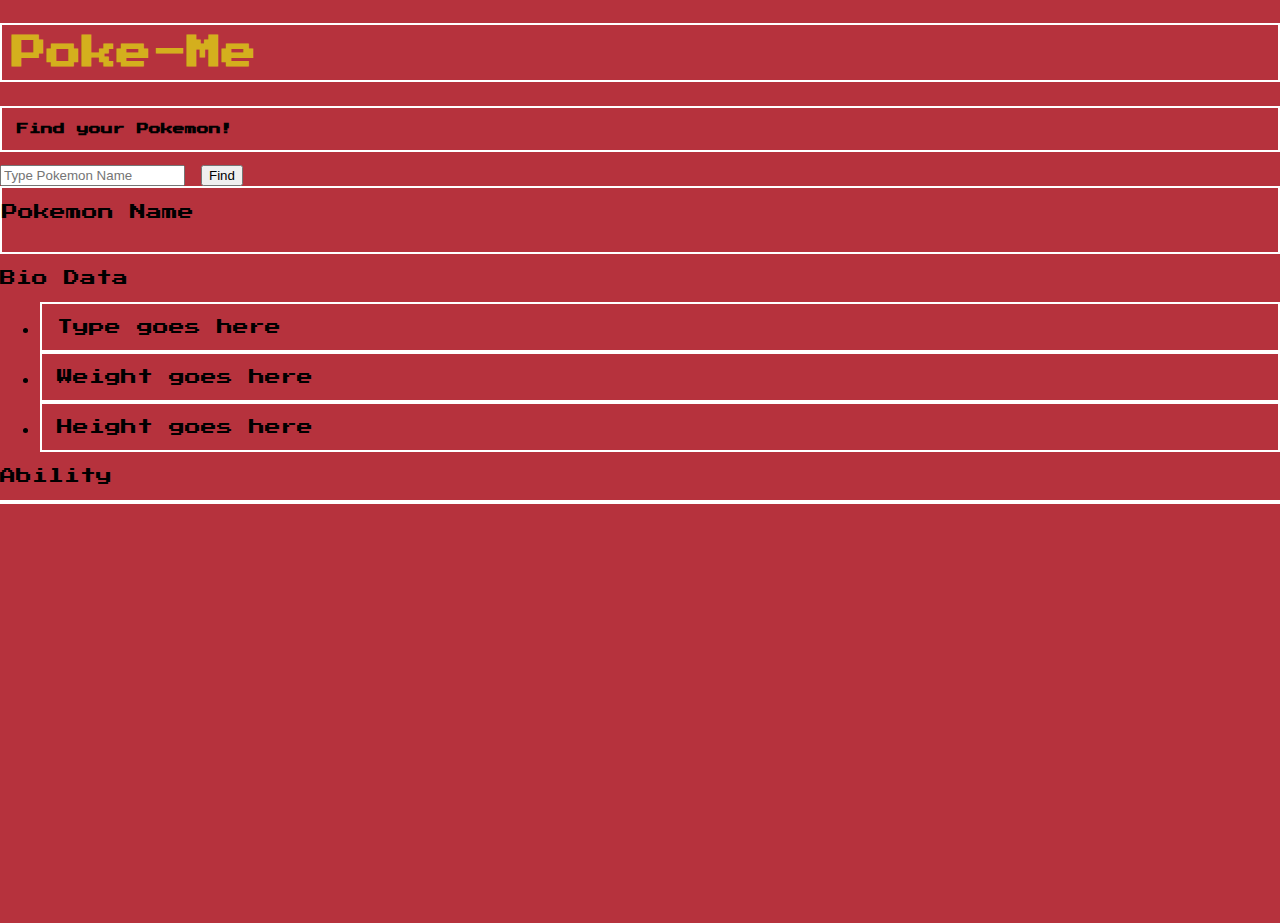
==== index.html @ 1656c46c "Commit1 - base draft files" ====
<!DOCTYPE html>
<html lang="en">
<head>
    <meta charset="UTF-8">
    <meta name="viewport" content="width=device-width, initial-scale=1.0">
    <link rel="stylesheet" href="./css/style.css">

    <title>Poke-Me</title>
</head>

<body>

<div class="basicHead">
<h1> Poke-Me</h1>
<h3> Find your Pokemon!</h3>
<input id= "nameSearch" type= "text" placeholder="Type Pokemon Name"></input>
<button id= "findButton">Find</button>
</div>

<div class="icon">
    <!-- data.species.name -->
    <p id="pokemonName">Pokemon Name</p>    
    <!-- data.sprites.front_default -->
    <div id="photo"> <img src=""></div>
</div>

<p>Bio Data</p>
<ul class="bioData">
    <!-- data.types[i] -->
    <li id="type">Type goes here</li>
    <li id="weight">Weight goes here</li>
    <!-- data.game_indices.height -->
    <li id="height">Height goes here</li>   
</ul>

<p>Ability</p>
<ul class="ability">
    <!-- data.abilities[i].ability.name -->
    <!-- <li id="ability1">Ability one goes here</li>
    <li id="ability2">Ability two goes here</li>
    <li id="ability3">Ability three goes here</li> -->
    
</ul>


<script src="./js/main.js"></script>
</body>
</html>
---- css/style.css ----
@import url('https://fonts.googleapis.com/css2?family=Press+Start+2P&display=swap');


*{
    box-sizing: border-box;
  }

body {
    height: 100vh;
    margin: 0;
    font-family: 'Press Start 2P', sans-serif;
    background-color: rgb(182, 50, 61);
}

.basicHead{
  /* display: flex; */
}
h1{
 
  font-size: 35px;
  color: rgb(212,175,29);
  border: solid white 2px;
  padding: 10px;
}
h3{
 
  border: solid white 2px;
  font-size: 12px;
  padding: 15px;
}

.icon{
 flex-direction: row;
 border: solid white 2px;
}

#type, #weight, #height{
  border: solid white 2px;
  padding: 15px;
}

.ability{
  flex-direction:column;
  border: solid white 2px;
  
}    
#ability1, #ability2, #ability3{
  padding: 15px;
}

  /* Does kebabcase don't work #ability-one, #ability-two, #ability-three {}
  Why does .bioData not work?


    /* mobile first - single column */
    /* grid-template-columns: 1fr;
    grid-template-rows: 50px 30px auto 100px;
    grid-template-areas: 
      "hdr"
      "ftr"
      "content"
      "side";
  }  */
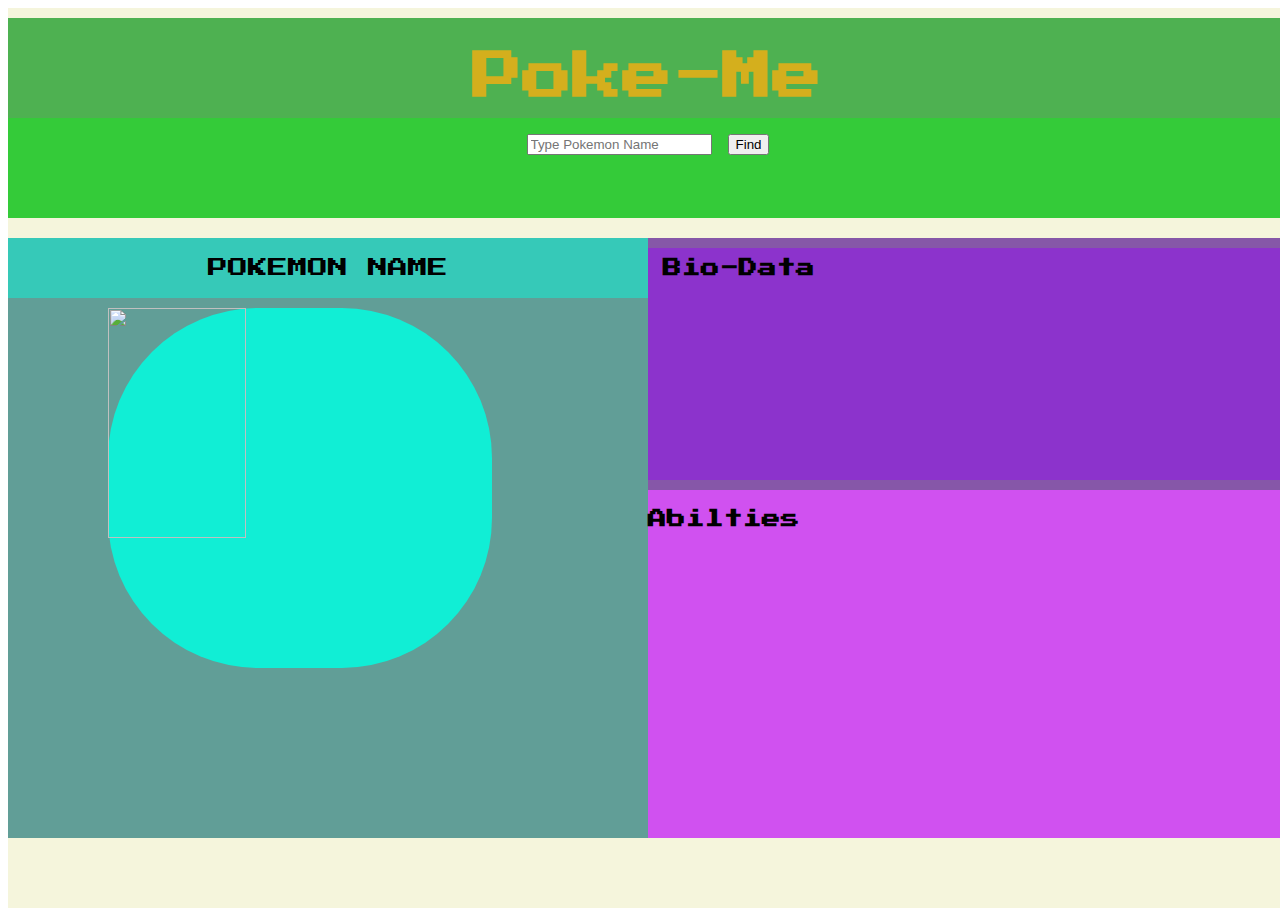
==== commit a4157e98: "Commit2 basic css flex, display basic .info" ====
--- a/index.html
+++ b/index.html
@@ -10,39 +10,61 @@
 
 <body>
 
-<div class="basicHead">
-<h1> Poke-Me</h1>
-<h3> Find your Pokemon!</h3>
-<input id= "nameSearch" type= "text" placeholder="Type Pokemon Name"></input>
-<button id= "findButton">Find</button>
+
+<div class="container">
+
+    <div class="header">
+        <div class="title">
+            <h1> Poke-Me</h1>
+        </div>
+        <div class="search">
+            <input id= "nameSearch" type= "text" placeholder="Type Pokemon Name"></input>
+            <button id= "findButton">Find</button>
+        </div>
+    </div>
+
+    <div class="info">
+        <div class="profile">
+            <div class="nameClass">
+                <p id="nameId">Pokemon Name</p> 
+            </div>
+            <div class="picture">
+                <img id="pokemonpicture" src ="https://raw.githubusercontent.com/PokeAPI/sprites/master/sprites/pokemon/132.png">
+            </div>
+        </div>
+        <div class="data-moves">
+            <div class="data">
+                <h3 id= "dataHead">Bio-Data</h3>
+                <p id= "typeId"></p>
+                <p id= "heightId"></p>
+                <p id= "weightId"></p>
+                <p id= "typeId"></p>
+            </div>
+
+            <div class="moves">
+                <h3 id="movesHead"> Abilties</h3>
+                <ul class="abilities">
+                    
+                </ul>
+            </div>
+        </div>
+    </div>
+    
 </div>
-
-<div class="icon">
-    <!-- data.species.name -->
-    <p id="pokemonName">Pokemon Name</p>    
-    <!-- data.sprites.front_default -->
-    <div id="photo"> <img src=""></div>
-</div>
-
-<p>Bio Data</p>
-<ul class="bioData">
-    <!-- data.types[i] -->
-    <li id="type">Type goes here</li>
-    <li id="weight">Weight goes here</li>
-    <!-- data.game_indices.height -->
-    <li id="height">Height goes here</li>   
-</ul>
-
-<p>Ability</p>
-<ul class="ability">
-    <!-- data.abilities[i].ability.name -->
-    <!-- <li id="ability1">Ability one goes here</li>
-    <li id="ability2">Ability two goes here</li>
-    <li id="ability3">Ability three goes here</li> -->
-    
-</ul>
 
 
 <script src="./js/main.js"></script>
 </body>
-</html>+</html>
+
+
+
+<!-- <p>Bio Data</p>
+<ul class="bioData">
+    <li id="type">Type goes here</li>
+    <li id="weight">Weight goes here</li>
+    <li id="height">Height goes here</li>   
+</ul> -->
+    <!-- data.types[i] --> <!-- data.game_indices.height -->
+
+    <!-- data.sprites.front_default --> <!-- data.species.name -->--- a/css/style.css
+++ b/css/style.css
@@ -1,53 +1,125 @@
 @import url('https://fonts.googleapis.com/css2?family=Press+Start+2P&display=swap');
-
 
 *{
     box-sizing: border-box;
   }
 
-body {
+.container{
+    font-family: 'Press Start 2P', sans-serif;
+    display: flex;
+    flex-direction: column;
+    width: 100vw;
     height: 100vh;
-    margin: 0;
-    font-family: 'Press Start 2P', sans-serif;
-    background-color: rgb(182, 50, 61);
+    background-color: beige;
 }
 
-.basicHead{
-  /* display: flex; */
+.header{                 
+  display: flex;
+  flex-direction: column;
+  width: 100vw;
+  height: 200px;
+  background-color: #659a67;
+  margin: 10px 0 20px 0;
+
 }
-h1{
- 
-  font-size: 35px;
-  color: rgb(212,175,29);
-  border: solid white 2px;
-  padding: 10px;
+.title{
+    width: 100%;
+    height: 50%;
+    background-color: #4eb151;
+    text-align: center;
+    color: rgb(212,175,29);
+    font-size: 25px;
+    
 }
-h3{
- 
-  border: solid white 2px;
-  font-size: 12px;
-  padding: 15px;
+.search{
+    width: 100%;
+    height: 50%;
+    background-color: #34cb39;
+    text-align: center;
+    padding: 15px;
 }
 
-.icon{
- flex-direction: row;
- border: solid white 2px;
+.info{
+    display: flex;
+    width: 100vw;
+    height: 600px;
+    background-color: brown;
+    /* margin: 0 -10px 0 10px; */
+}
+.profile{
+    display: flex;
+    flex-direction: column;
+    width: 50vw;
+    height: 600px;
+    background-color: #619e97;
+}
+.nameClass{
+    width: 100%;
+    height: 10%;
+    background-color: #36c9b8;
+    text-align: center;
+    text-transform: uppercase;
+    font-size: 20px;
+        /* (how to add empty space on right side- between ..name and .data) */
+}
+.picture{
+    width: 60%;
+    height: 60%;
+    background-color: #11eed5;
+    border-radius: 150px;
+    margin: 10px 0 0 100px;
+    
 }
 
-#type, #weight, #height{
-  border: solid white 2px;
-  padding: 15px;
+#pokemonpicture{
+  height: 80%;
+  width: 60%;
+  
+    /* how to move image in center of .picture div */
 }
-
-.ability{
-  flex-direction:column;
-  border: solid white 2px;
-  
-}    
-#ability1, #ability2, #ability3{
-  padding: 15px;
+.data-moves{
+    display: flex;
+    flex-direction: column;
+    width: 50vw;
+    height: 600px;
+    background-color: #8657a8;
 }
-
+.data{
+    width: 100%;
+    height: 40%;
+    background-color: #8c33cc;
+    margin: 10px 0;    
+    padding-left: 20px;     
+      /* why does changing margin shift it to the right- so it sticks out of page window. */
+}
+.moves{
+  display: flex;
+  flex-direction: row;
+    width: 100%;
+    height: 60%;
+    background-color: #d051f0;
+    /* margin: 10px 0 10px 0;
+    padding-top: 20px; */
+}
+.base{
+  width:50%;
+  height: 50%;
+  background-color: #c570fb;
+}
+.special{
+  width:50%;
+  height: 50%;
+  background-color: #c570fb;
+}
+li{
+  margin: 16px; 
+}
+#dataHead{
+  margin: 10px -5px;
+}
+#specialHead{
+  margin: 10px 10px; 
+}
   /* Does kebabcase don't work #ability-one, #ability-two, #ability-three {}
   Why does .bioData not work?
 
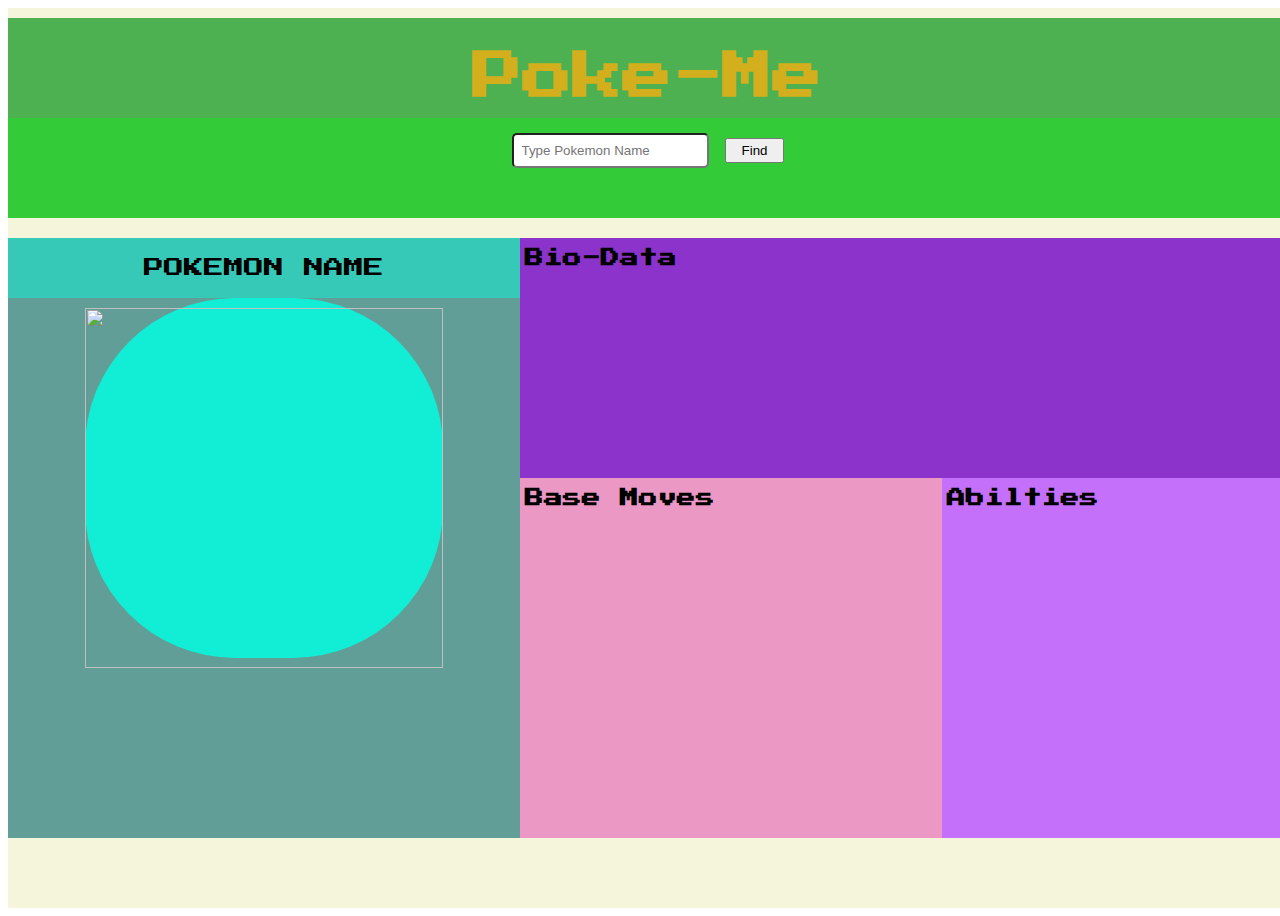
==== commit 7ceca540: "basic function info display-prestyle" ====
--- a/index.html
+++ b/index.html
@@ -18,8 +18,8 @@
             <h1> Poke-Me</h1>
         </div>
         <div class="search">
-            <input id= "nameSearch" type= "text" placeholder="Type Pokemon Name"></input>
-            <button id= "findButton">Find</button>
+            <input id="nameSearch" type="text" placeholder="Type Pokemon Name"></input>
+            <button id="findButton">Find</button>
         </div>
     </div>
 
@@ -29,23 +29,35 @@
                 <p id="nameId">Pokemon Name</p> 
             </div>
             <div class="picture">
-                <img id="pokemonpicture" src ="https://raw.githubusercontent.com/PokeAPI/sprites/master/sprites/pokemon/132.png">
+                <img id="pokemonBack" src ="https://raw.githubusercontent.com/PokeAPI/sprites/master/sprites/pokemon/back/132.png">
+                <img id="pokemonFront" src ="https://raw.githubusercontent.com/PokeAPI/sprites/master/sprites/pokemon/132.png">
             </div>
         </div>
+
         <div class="data-moves">
             <div class="data">
-                <h3 id= "dataHead">Bio-Data</h3>
-                <p id= "typeId"></p>
-                <p id= "heightId"></p>
-                <p id= "weightId"></p>
-                <p id= "typeId"></p>
+                <h3 id="dataHead">Bio-Data</h3>
+                <p id="typeId"></p>
+                <p id="heightId"></p>
+                <p id="weightId"></p>
+                <p id="typeId"></p>
             </div>
 
             <div class="moves">
-                <h3 id="movesHead"> Abilties</h3>
-                <ul class="abilities">
-                    
-                </ul>
+                <div class="base">
+                    <h3 id="baseHead"> Base Moves</h3>
+                    <ul class="baseMoves"></ul>
+                    <!-- <p id="hpId"></p>
+                    <p id="attackId"></p>
+                    <p id="defenseId"></p>
+                    <p id="specAttackId"></p>
+                    <p id="specDefenseId"></p>
+                    <p id="speedId"></p> -->
+                </div>
+                <div class="special">
+                    <h3 id="specialHead"> Abilties</h3>
+                    <ul class="specialAbilities"></ul>
+                </div>
             </div>
         </div>
     </div>
--- a/css/style.css
+++ b/css/style.css
@@ -11,6 +11,7 @@
     width: 100vw;
     height: 100vh;
     background-color: beige;
+   
 }
 
 .header{                 
@@ -38,7 +39,15 @@
     text-align: center;
     padding: 15px;
 }
-
+#nameSearch{
+ padding: 8px;
+ border-radius: 5px;
+}
+#findButton{
+  padding: 3px;
+  padding-right: 15px;
+  padding-left: 15px;
+}
 .info{
     display: flex;
     width: 100vw;
@@ -49,7 +58,7 @@
 .profile{
     display: flex;
     flex-direction: column;
-    width: 50vw;
+    width: 40vw;
     height: 600px;
     background-color: #619e97;
 }
@@ -63,62 +72,92 @@
         /* (how to add empty space on right side- between ..name and .data) */
 }
 .picture{
-    width: 60%;
+    display: flex;
+    justify-content: center;
+    width: 70%;
     height: 60%;
     background-color: #11eed5;
     border-radius: 150px;
-    margin: 10px 0 0 100px;
-    
+    margin: 0 auto;
+    position: relative;
+    /* transition: transform .9s; */
+}
+#pokemonBack{
+  position: absolute;
+  height: 100%;
+  width: 100%;
+  top: 10px;
+  margin: auto;
+  
+}
+#pokemonFront{
+  height: 100%;
+  width: 100%;
+  margin: auto;
+  opacity: 0;
+
+  transition: opacity 0.7s ease;
+    /* how to move image in center of .picture div */
+}
+#pokemonFront:hover{
+/* transform: scale(1.5); */
+  opacity: 1;
+}
+#pokemonBack:hover{
+  opacity: 0;
+
 }
 
-#pokemonpicture{
-  height: 80%;
-  width: 60%;
-  
-    /* how to move image in center of .picture div */
-}
 .data-moves{
     display: flex;
     flex-direction: column;
-    width: 50vw;
+    width: 60vw;
     height: 600px;
     background-color: #8657a8;
+    /* margin-left: 10px; */
 }
 .data{
     width: 100%;
     height: 40%;
     background-color: #8c33cc;
-    margin: 10px 0;    
-    padding-left: 20px;     
+    /* margin: 10px 0;     */
+    padding-left: 10px;     
       /* why does changing margin shift it to the right- so it sticks out of page window. */
 }
 .moves{
   display: flex;
   flex-direction: row;
-    width: 100%;
-    height: 60%;
-    background-color: #d051f0;
+  width: 100%;
+  height: 60%;
+  background-color: red;
     /* margin: 10px 0 10px 0;
     padding-top: 20px; */
 }
 .base{
-  width:50%;
-  height: 50%;
-  background-color: #c570fb;
+  width:55%;
+  /* height: 50%; */
+  background-color: #eb98c5;
+  /* padding-left: 5px; */
 }
 .special{
-  width:50%;
-  height: 50%;
+  width:45%;
+  /* height: 50%; */
   background-color: #c570fb;
+  /* padding-left: 10px;
+  padding-top: 10px; */
 }
 li{
-  margin: 16px; 
+  margin: 15px; 
+  margin-left: -5px;
 }
 #dataHead{
   margin: 10px -5px;
 }
+#baseHead{
+  margin: 10px 5px;
+}
 #specialHead{
-  margin: 10px 10px; 
+  margin: 10px 5px; 
 }
   /* Does kebabcase don't work #ability-one, #ability-two, #ability-three {}
   Why does .bioData not work?
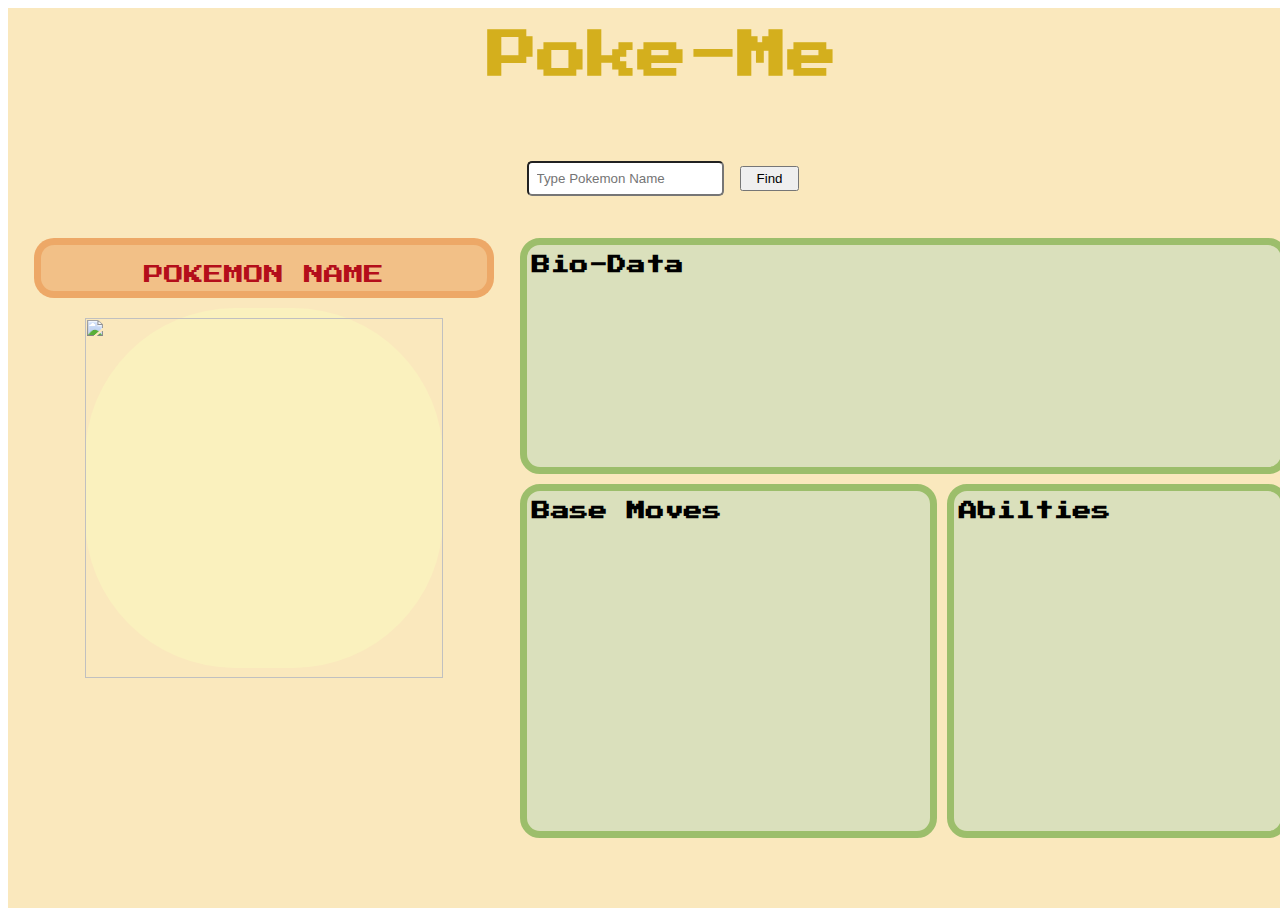
==== commit b0694f2a: "Add background and border colors" ====
--- a/index.html
+++ b/index.html
@@ -11,7 +11,7 @@
 <body>
 
 
-<div class="container">
+<div class="container"> 
 
     <div class="header">
         <div class="title">
--- a/css/style.css
+++ b/css/style.css
@@ -10,7 +10,7 @@
     flex-direction: column;
     width: 100vw;
     height: 100vh;
-    background-color: beige;
+    background-color: rgb(250,232,189);
    
 }
 
@@ -19,25 +19,30 @@
   flex-direction: column;
   width: 100vw;
   height: 200px;
-  background-color: #659a67;
-  margin: 10px 0 20px 0;
+  background: url(https://c4.wallpaperflare.com/wallpaper/309/93/127/pokemon-minimalistic-bulbasaur-pikachu-squirtle-sepia-backgrounds-charmander-starter-1920x1080-wa-anime-pokemon-hd-art-wallpaper-preview.jpg);
+  background-repeat: no-repeat;
+  background-position: center;
+  margin: 15px;
+
 
 }
 .title{
     width: 100%;
     height: 50%;
-    background-color: #4eb151;
+    /* background-color: #4eb151; */
     text-align: center;
     color: rgb(212,175,29);
     font-size: 25px;
+    margin: -26px auto; 
     
 }
 .search{
     width: 100%;
     height: 50%;
-    background-color: #34cb39;
+    /* background-color: #34cb39; */
     text-align: center;
-    padding: 15px;
+    /* padding: 45px; */
+    margin-top: 90px;
 }
 #nameSearch{
  padding: 8px;
@@ -52,23 +57,27 @@
     display: flex;
     width: 100vw;
     height: 600px;
-    background-color: brown;
-    /* margin: 0 -10px 0 10px; */
+    /* background-color: brown; */
+
 }
 .profile{
     display: flex;
     flex-direction: column;
     width: 40vw;
     height: 600px;
-    background-color: #619e97;
+    /* background-color: #619e97; */
 }
 .nameClass{
-    width: 100%;
+    width: 90%;
     height: 10%;
-    background-color: #36c9b8;
+    background-color: rgb(230,132,55,0.4);
+    border: 7px solid rgb(230,132,55,0.4);
+    border-radius: 20px;
     text-align: center;
     text-transform: uppercase;
     font-size: 20px;
+    margin: 0 auto;
+    color: rgba(180,14,27);
         /* (how to add empty space on right side- between ..name and .data) */
 }
 .picture{
@@ -76,9 +85,9 @@
     justify-content: center;
     width: 70%;
     height: 60%;
-    background-color: #11eed5;
+    background-color:rgb(250,241,190);
     border-radius: 150px;
-    margin: 0 auto;
+    margin: 10px auto;
     position: relative;
     /* transition: transform .9s; */
 }
@@ -95,7 +104,6 @@
   width: 100%;
   margin: auto;
   opacity: 0;
-
   transition: opacity 0.7s ease;
     /* how to move image in center of .picture div */
 }
@@ -113,15 +121,20 @@
     flex-direction: column;
     width: 60vw;
     height: 600px;
-    background-color: #8657a8;
+    /* background-color: #8657a8; */
     /* margin-left: 10px; */
 }
 .data{
     width: 100%;
     height: 40%;
-    background-color: #8c33cc;
-    /* margin: 10px 0;     */
-    padding-left: 10px;     
+    background-color: rgb(186,216,187,0.5);
+    border-color: rgb(156,190,107);
+    border-style: solid;
+    border-width: 7px;
+    border-radius: 20px;
+    /* margin-right: 10px;     */
+    padding-left: 10px; 
+    margin: 0 10px 10px 0;  
       /* why does changing margin shift it to the right- so it sticks out of page window. */
 }
 .moves{
@@ -129,20 +142,30 @@
   flex-direction: row;
   width: 100%;
   height: 60%;
-  background-color: red;
+  
+  /* background-color: red; */
     /* margin: 10px 0 10px 0;
     padding-top: 20px; */
 }
 .base{
   width:55%;
   /* height: 50%; */
-  background-color: #eb98c5;
+  background-color: rgb(186,216,187,0.5);
+  border-color: rgb(156,190,107);
+  border-style: solid;
+  border-width: 7px;
+  border-radius: 20px;
+  margin-right:10px;
   /* padding-left: 5px; */
 }
 .special{
   width:45%;
   /* height: 50%; */
-  background-color: #c570fb;
+  background-color: rgb(186,216,187,0.5);
+  border-color: rgb(156,190,107);
+  border-style: solid;
+  border-width: 7px;
+  border-radius: 20px;
   /* padding-left: 10px;
   padding-top: 10px; */
 }
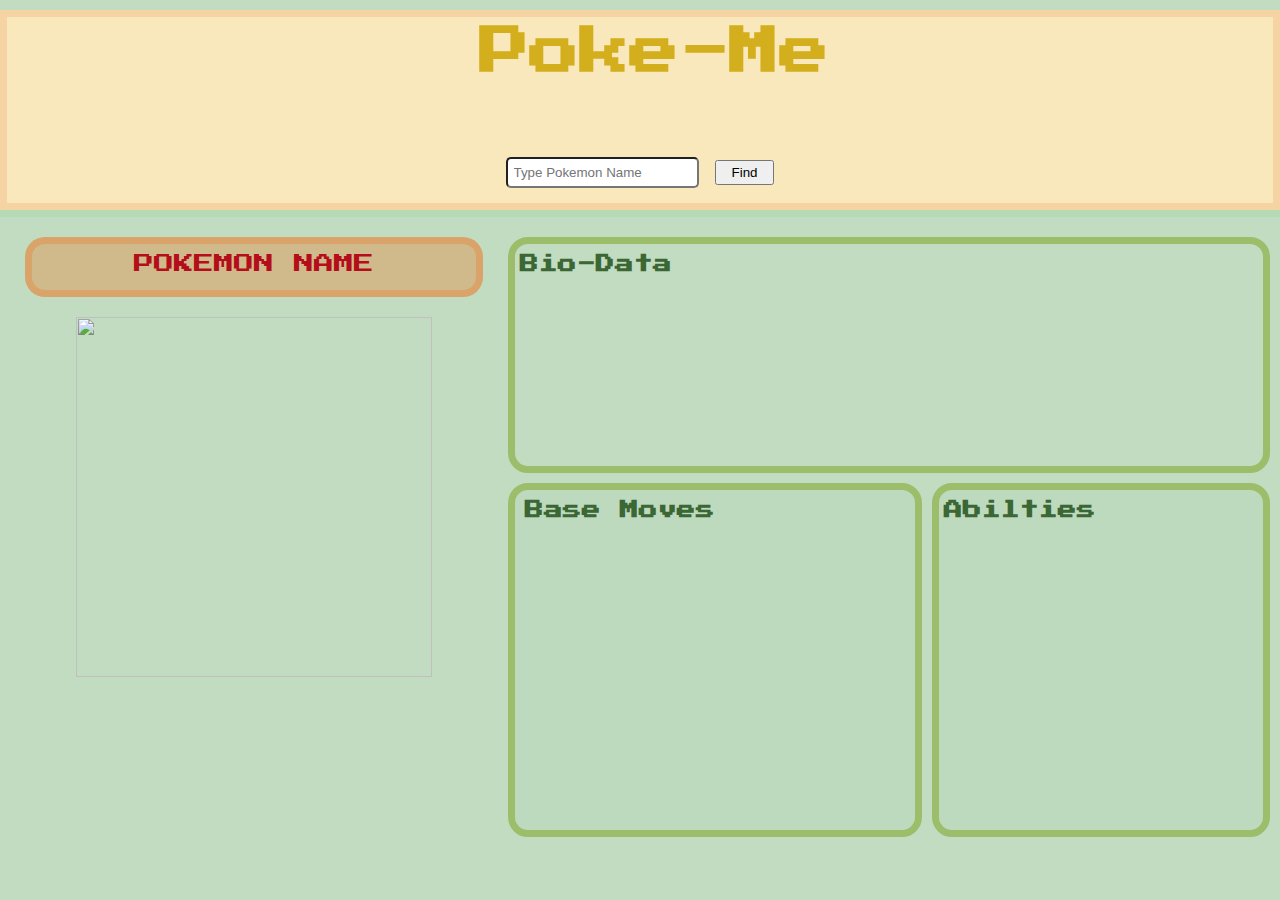
==== commit d218a094: "Set background-color. Format header w/ image" ====
--- a/index.html
+++ b/index.html
@@ -9,7 +9,6 @@
 </head>
 
 <body>
-
 
 <div class="container"> 
 
@@ -28,9 +27,11 @@
             <div class="nameClass">
                 <p id="nameId">Pokemon Name</p> 
             </div>
-            <div class="picture">
-                <img id="pokemonBack" src ="https://raw.githubusercontent.com/PokeAPI/sprites/master/sprites/pokemon/back/132.png">
-                <img id="pokemonFront" src ="https://raw.githubusercontent.com/PokeAPI/sprites/master/sprites/pokemon/132.png">
+            <div class="picture">         
+               <img id="pokemonBack" src="">
+               <img id="pokemonFront" src="">          
+                <!-- <img id="pokemonBack" src ="https://raw.githubusercontent.com/PokeAPI/sprites/master/sprites/pokemon/back/132.png"> -->
+                <!-- <img id="pokemonFront" src ="https://raw.githubusercontent.com/PokeAPI/sprites/master/sprites/pokemon/132.png"> -->
             </div>
         </div>
 
@@ -40,7 +41,6 @@
                 <p id="typeId"></p>
                 <p id="heightId"></p>
                 <p id="weightId"></p>
-                <p id="typeId"></p>
             </div>
 
             <div class="moves">
--- a/css/style.css
+++ b/css/style.css
@@ -2,29 +2,35 @@
 
 *{
     box-sizing: border-box;
+    margin: 0;
+    padding: 0;
   }
-
+body{
+  width: 100vw;
+  height: 100vh;
+}
 .container{
     font-family: 'Press Start 2P', sans-serif;
     display: flex;
     flex-direction: column;
-    width: 100vw;
-    height: 100vh;
-    background-color: rgb(250,232,189);
-   
-}
-
+    width: 100%;
+    height: 100%;
+    /* background-color: rgb(250,232,189); */
+    background-color: rgb(194,220,193);  
+    padding-top: 10px;
+}
 .header{                 
   display: flex;
   flex-direction: column;
-  width: 100vw;
+  width: 100%;
   height: 200px;
   background: url(https://c4.wallpaperflare.com/wallpaper/309/93/127/pokemon-minimalistic-bulbasaur-pikachu-squirtle-sepia-backgrounds-charmander-starter-1920x1080-wa-anime-pokemon-hd-art-wallpaper-preview.jpg);
   background-repeat: no-repeat;
   background-position: center;
-  margin: 15px;
-
-
+  /* border-radius: 160%; */
+  padding: 10px;
+  background-color: rgb(250,232,189);
+  border: 7px solid rgb(230,132,55,0.2);
 }
 .title{
     width: 100%;
@@ -33,8 +39,7 @@
     text-align: center;
     color: rgb(212,175,29);
     font-size: 25px;
-    margin: -26px auto; 
-    
+    margin: 0 0 10px 15px;  
 }
 .search{
     width: 100%;
@@ -42,10 +47,10 @@
     /* background-color: #34cb39; */
     text-align: center;
     /* padding: 45px; */
-    margin-top: 90px;
+    margin-top: 70px;
 }
 #nameSearch{
- padding: 8px;
+ padding: 6px;
  border-radius: 5px;
 }
 #findButton{
@@ -57,8 +62,10 @@
     display: flex;
     width: 100vw;
     height: 600px;
+    margin-top: 0;
+    padding-top: 20px;
+    border-top: 7px solid rgb(180, 219, 179);
     /* background-color: brown; */
-
 }
 .profile{
     display: flex;
@@ -77,6 +84,7 @@
     text-transform: uppercase;
     font-size: 20px;
     margin: 0 auto;
+    padding: 10px;
     color: rgba(180,14,27);
         /* (how to add empty space on right side- between ..name and .data) */
 }
@@ -85,7 +93,7 @@
     justify-content: center;
     width: 70%;
     height: 60%;
-    background-color:rgb(250,241,190);
+    /* background-color:rgb(250,241,190); */
     border-radius: 150px;
     margin: 10px auto;
     position: relative;
@@ -113,7 +121,6 @@
 }
 #pokemonBack:hover{
   opacity: 0;
-
 }
 
 .data-moves{
@@ -121,19 +128,18 @@
     flex-direction: column;
     width: 60vw;
     height: 600px;
+    color: rgb(59,103,53);
     /* background-color: #8657a8; */
-    /* margin-left: 10px; */
+    margin-right: 10px;
 }
 .data{
     width: 100%;
     height: 40%;
-    background-color: rgb(186,216,187,0.5);
-    border-color: rgb(156,190,107);
-    border-style: solid;
-    border-width: 7px;
+    /* background-color: rgb(186,216,187,0.5); */
+    border: 7px solid rgb(156,190,107);
     border-radius: 20px;
     /* margin-right: 10px;     */
-    padding-left: 10px; 
+    padding: 0px; 
     margin: 0 10px 10px 0;  
       /* why does changing margin shift it to the right- so it sticks out of page window. */
 }
@@ -151,37 +157,36 @@
   width:55%;
   /* height: 50%; */
   background-color: rgb(186,216,187,0.5);
-  border-color: rgb(156,190,107);
-  border-style: solid;
-  border-width: 7px;
+  border: 7px solid rgb(156,190,107);
   border-radius: 20px;
   margin-right:10px;
-  /* padding-left: 5px; */
+  padding-left: 5px;
 }
 .special{
   width:45%;
   /* height: 50%; */
   background-color: rgb(186,216,187,0.5);
-  border-color: rgb(156,190,107);
-  border-style: solid;
-  border-width: 7px;
+  border: 7px solid rgb(156,190,107);
   border-radius: 20px;
   /* padding-left: 10px;
   padding-top: 10px; */
 }
-li{
+li, #typeId, #heightId, #weightId{
   margin: 15px; 
-  margin-left: -5px;
-}
-#dataHead{
-  margin: 10px -5px;
-}
-#baseHead{
+  list-style-type: none;
+}
+#dataHead, #baseHead, #specialHead{
+  margin: 10px 5px;
+}
+
+
+
+/* #baseHead{
   margin: 10px 5px;
 }
 #specialHead{
   margin: 10px 5px; 
-}
+} */
   /* Does kebabcase don't work #ability-one, #ability-two, #ability-three {}
   Why does .bioData not work?
 
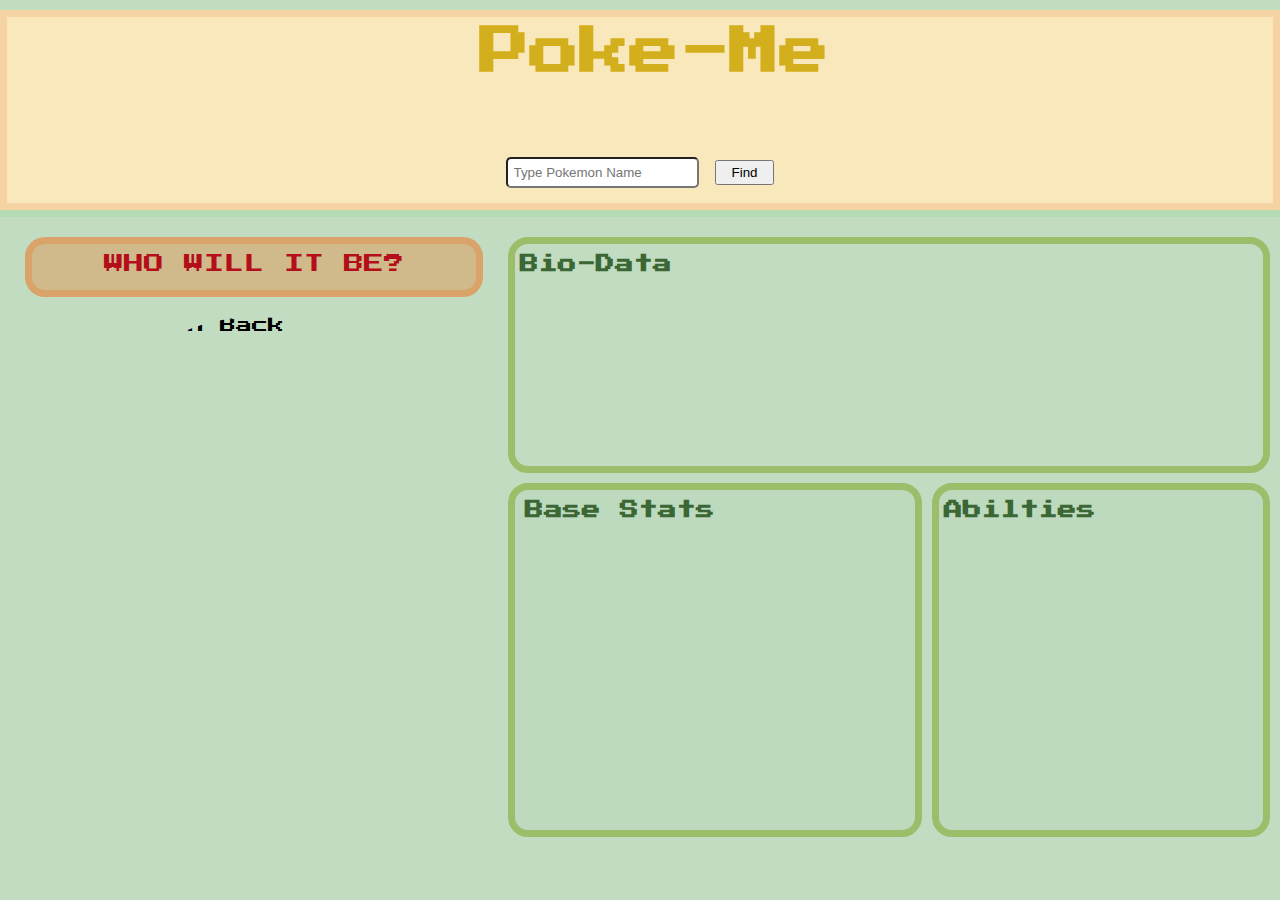
==== commit c1bcdce3: "include READ.ME with image file" ====
--- a/index.html
+++ b/index.html
@@ -17,7 +17,7 @@
             <h1> Poke-Me</h1>
         </div>
         <div class="search">
-            <input id="nameSearch" type="text" placeholder="Type Pokemon Name"></input>
+            <input id="nameSearch" type="text" placeholder="Type Pokemon Name">
             <button id="findButton">Find</button>
         </div>
     </div>
@@ -25,13 +25,11 @@
     <div class="info">
         <div class="profile">
             <div class="nameClass">
-                <p id="nameId">Pokemon Name</p> 
+                <p id="nameId">Who Will It Be?</p> 
             </div>
             <div class="picture">         
-               <img id="pokemonBack" src="">
-               <img id="pokemonFront" src="">          
-                <!-- <img id="pokemonBack" src ="https://raw.githubusercontent.com/PokeAPI/sprites/master/sprites/pokemon/back/132.png"> -->
-                <!-- <img id="pokemonFront" src ="https://raw.githubusercontent.com/PokeAPI/sprites/master/sprites/pokemon/132.png"> -->
+               <img id="pokemonBack" src="https://encrypted-tbn0.gstatic.com/images?q=tbn:ANd9GcRNx7mThLSgFfLO3ZQA-D7L9MlBaF9ZcUPMrQ&usqp=CAU" alt="Pokemon Back">
+               <img id="pokemonFront" class="hide" src="https://st2.depositphotos.com/4201469/11665/v/600/depositphotos_116653256-stock-illustration-vector-color-pokeball-objects-for.jpg" alt="Pokemon Front">          
             </div>
         </div>
 
@@ -45,14 +43,8 @@
 
             <div class="moves">
                 <div class="base">
-                    <h3 id="baseHead"> Base Moves</h3>
+                    <h3 id="baseHead"> Base Stats</h3>
                     <ul class="baseMoves"></ul>
-                    <!-- <p id="hpId"></p>
-                    <p id="attackId"></p>
-                    <p id="defenseId"></p>
-                    <p id="specAttackId"></p>
-                    <p id="specDefenseId"></p>
-                    <p id="speedId"></p> -->
                 </div>
                 <div class="special">
                     <h3 id="specialHead"> Abilties</h3>
@@ -70,13 +62,3 @@
 </html>
 
 
-
-<!-- <p>Bio Data</p>
-<ul class="bioData">
-    <li id="type">Type goes here</li>
-    <li id="weight">Weight goes here</li>
-    <li id="height">Height goes here</li>   
-</ul> -->
-    <!-- data.types[i] --> <!-- data.game_indices.height -->
-
-    <!-- data.sprites.front_default --> <!-- data.species.name -->--- a/css/style.css
+++ b/css/style.css
@@ -1,23 +1,22 @@
 @import url('https://fonts.googleapis.com/css2?family=Press+Start+2P&display=swap');
 
 *{
-    box-sizing: border-box;
-    margin: 0;
-    padding: 0;
+  box-sizing: border-box;
+  margin: 0;
+  padding: 0;
   }
 body{
   width: 100vw;
   height: 100vh;
 }
 .container{
-    font-family: 'Press Start 2P', sans-serif;
-    display: flex;
-    flex-direction: column;
-    width: 100%;
-    height: 100%;
-    /* background-color: rgb(250,232,189); */
-    background-color: rgb(194,220,193);  
-    padding-top: 10px;
+  font-family: 'Press Start 2P', sans-serif;
+  display: flex;
+  flex-direction: column;
+  width: 100%;
+  height: 100%;
+  background-color: rgb(194,220,193);  
+  padding-top: 10px;
 }
 .header{                 
   display: flex;
@@ -27,27 +26,23 @@
   background: url(https://c4.wallpaperflare.com/wallpaper/309/93/127/pokemon-minimalistic-bulbasaur-pikachu-squirtle-sepia-backgrounds-charmander-starter-1920x1080-wa-anime-pokemon-hd-art-wallpaper-preview.jpg);
   background-repeat: no-repeat;
   background-position: center;
-  /* border-radius: 160%; */
   padding: 10px;
   background-color: rgb(250,232,189);
   border: 7px solid rgb(230,132,55,0.2);
 }
 .title{
-    width: 100%;
-    height: 50%;
-    /* background-color: #4eb151; */
-    text-align: center;
-    color: rgb(212,175,29);
-    font-size: 25px;
-    margin: 0 0 10px 15px;  
+  width: 100%;
+  height: 50%;
+  text-align: center;
+  color: rgb(212,175,29);
+  font-size: 25px;
+  margin: 0 0 10px 15px;  
 }
 .search{
-    width: 100%;
-    height: 50%;
-    /* background-color: #34cb39; */
-    text-align: center;
-    /* padding: 45px; */
-    margin-top: 70px;
+  width: 100%;
+  height: 50%;
+  text-align: center;
+  margin-top: 70px;
 }
 #nameSearch{
  padding: 6px;
@@ -59,45 +54,40 @@
   padding-left: 15px;
 }
 .info{
-    display: flex;
-    width: 100vw;
-    height: 600px;
-    margin-top: 0;
-    padding-top: 20px;
-    border-top: 7px solid rgb(180, 219, 179);
-    /* background-color: brown; */
+  display: flex;
+  width: 100vw;
+  height: 600px;
+  margin-top: 0;
+  padding-top: 20px;
+  border-top: 7px solid rgb(180, 219, 179);
 }
 .profile{
-    display: flex;
-    flex-direction: column;
-    width: 40vw;
-    height: 600px;
-    /* background-color: #619e97; */
+  display: flex;
+  flex-direction: column;
+  width: 40vw;
+  height: 600px;
 }
 .nameClass{
-    width: 90%;
-    height: 10%;
-    background-color: rgb(230,132,55,0.4);
-    border: 7px solid rgb(230,132,55,0.4);
-    border-radius: 20px;
-    text-align: center;
-    text-transform: uppercase;
-    font-size: 20px;
-    margin: 0 auto;
-    padding: 10px;
-    color: rgba(180,14,27);
-        /* (how to add empty space on right side- between ..name and .data) */
+  width: 90%;
+  height: 10%;
+  background-color: rgb(230,132,55,0.4);
+  border: 7px solid rgb(230,132,55,0.4);
+  border-radius: 20px;
+  text-align: center;
+  text-transform: uppercase;
+  font-size: 20px;
+  margin: 0 auto;
+  padding: 10px;
+  color: rgba(180,14,27);
 }
 .picture{
-    display: flex;
-    justify-content: center;
-    width: 70%;
-    height: 60%;
-    /* background-color:rgb(250,241,190); */
-    border-radius: 150px;
-    margin: 10px auto;
-    position: relative;
-    /* transition: transform .9s; */
+  display: flex;
+  justify-content: center;
+  width: 70%;
+  height: 60%;
+  border-radius: 150px;
+  margin: 10px auto;
+  position: relative;
 }
 #pokemonBack{
   position: absolute;
@@ -105,57 +95,40 @@
   width: 100%;
   top: 10px;
   margin: auto;
+  border-radius: 100%;
   
 }
 #pokemonFront{
   height: 100%;
   width: 100%;
   margin: auto;
-  opacity: 0;
   transition: opacity 0.7s ease;
-    /* how to move image in center of .picture div */
+  border-radius: 100%;
 }
-#pokemonFront:hover{
-/* transform: scale(1.5); */
-  opacity: 1;
-}
-#pokemonBack:hover{
-  opacity: 0;
-}
-
 .data-moves{
-    display: flex;
-    flex-direction: column;
-    width: 60vw;
-    height: 600px;
-    color: rgb(59,103,53);
-    /* background-color: #8657a8; */
-    margin-right: 10px;
+  display: flex;
+  flex-direction: column;
+  width: 60vw;
+  height: 600px;
+  color: rgb(59,103,53);
+  margin-right: 10px;
 }
 .data{
-    width: 100%;
-    height: 40%;
-    /* background-color: rgb(186,216,187,0.5); */
-    border: 7px solid rgb(156,190,107);
-    border-radius: 20px;
-    /* margin-right: 10px;     */
-    padding: 0px; 
-    margin: 0 10px 10px 0;  
-      /* why does changing margin shift it to the right- so it sticks out of page window. */
+  width: 100%;
+  height: 40%;
+  border: 7px solid rgb(156,190,107);
+  border-radius: 20px;
+  padding: 0px; 
+  margin: 0 10px 10px 0;  
 }
 .moves{
   display: flex;
   flex-direction: row;
   width: 100%;
   height: 60%;
-  
-  /* background-color: red; */
-    /* margin: 10px 0 10px 0;
-    padding-top: 20px; */
 }
 .base{
   width:55%;
-  /* height: 50%; */
   background-color: rgb(186,216,187,0.5);
   border: 7px solid rgb(156,190,107);
   border-radius: 20px;
@@ -164,12 +137,9 @@
 }
 .special{
   width:45%;
-  /* height: 50%; */
   background-color: rgb(186,216,187,0.5);
   border: 7px solid rgb(156,190,107);
   border-radius: 20px;
-  /* padding-left: 10px;
-  padding-top: 10px; */
 }
 li, #typeId, #heightId, #weightId{
   margin: 15px; 
@@ -178,25 +148,11 @@
 #dataHead, #baseHead, #specialHead{
   margin: 10px 5px;
 }
+.show{
+  opacity: 1;
+}
+.hide{
+  opacity: 0;
+}
 
 
-
-/* #baseHead{
-  margin: 10px 5px;
-}
-#specialHead{
-  margin: 10px 5px; 
-} */
-  /* Does kebabcase don't work #ability-one, #ability-two, #ability-three {}
-  Why does .bioData not work?
-
-
-    /* mobile first - single column */
-    /* grid-template-columns: 1fr;
-    grid-template-rows: 50px 30px auto 100px;
-    grid-template-areas: 
-      "hdr"
-      "ftr"
-      "content"
-      "side";
-  }  */